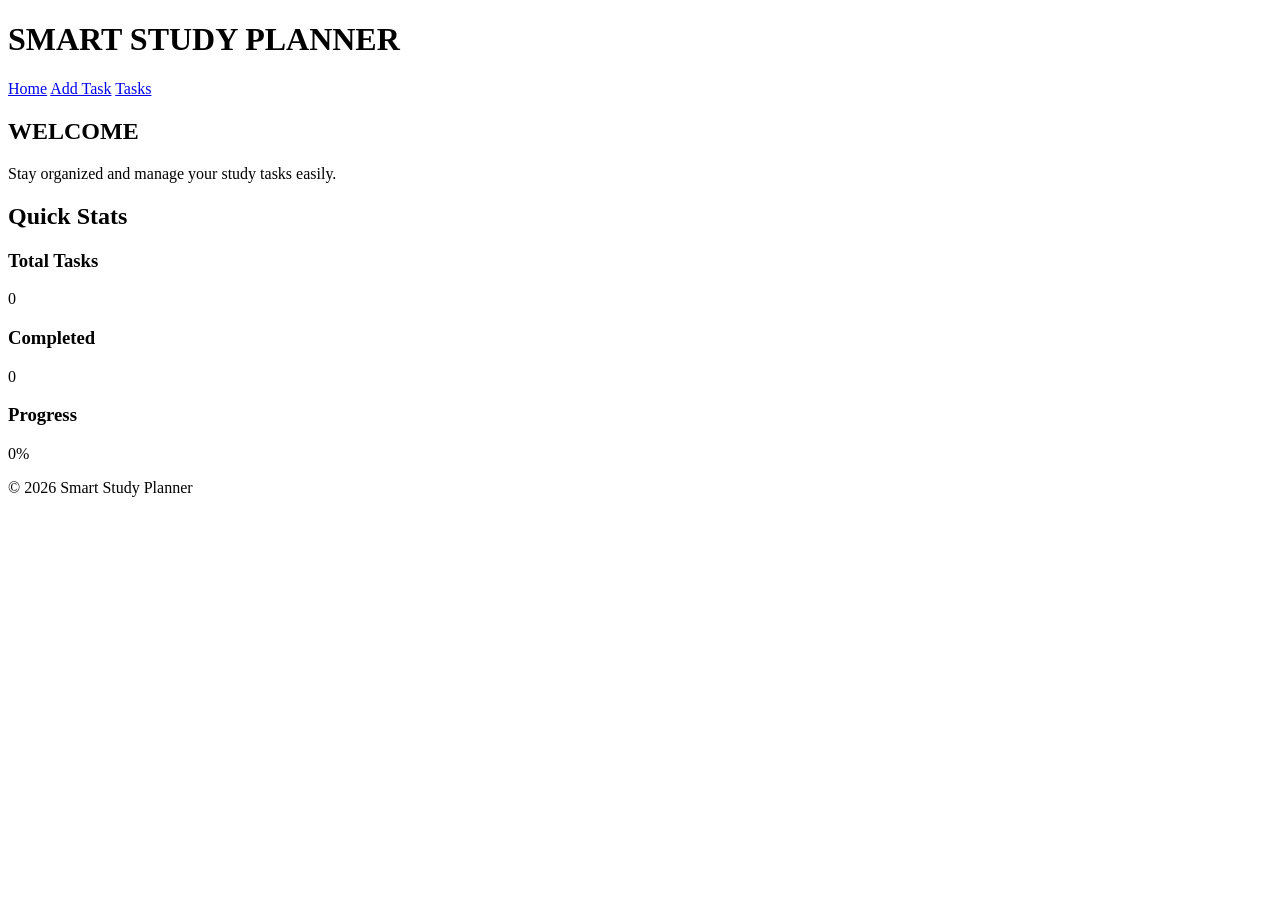
==== index.html @ 5d62ff7e "fix: correct class name for completed tasks stat box and ensure proper structure for progress displa" ====
<!DOCTYPE html>
<html lang="en">
<head>
  <meta charset="UTF-8">
  <meta name="viewport" content="width=device-width, initial-scale=1.0">
  <title>Smart Study Planner - Home</title>
  <link rel="stylesheet" href="style.css">
</head>

<body>

<header>
  <h1>SMART STUDY PLANNER</h1>

  <nav>
    <a href="index.html">Home</a>
    <a href="add-task.html">Add Task</a>
    <a href="tasks.html">Tasks</a>
  </nav>
</header>

<main>
  <section>
    <h2>WELCOME</h2>
    <p>Stay organized and manage your study tasks easily.</p>
  </section>

  <section class="stats-container">
    <h2>Quick Stats</h2>

    <div class="stats-grid">
      <div class="stat-box">
        <h3>Total Tasks</h3>
        <p id="taskCount">0</p>
      </div>

      <div class="stat-box">
        <h3>Completed</h3>
        <p id="completedCount">0</p>
      </div>

      <div class="stat-box">
        <h3>Progress</h3>
        <p id="progress">0%</p>

      </div>

    </div>
    
  </section>
</main>

<footer>
  <p>© 2026 Smart Study Planner</p>
</footer>

<script src="script.js"></script>
</body>
</html>
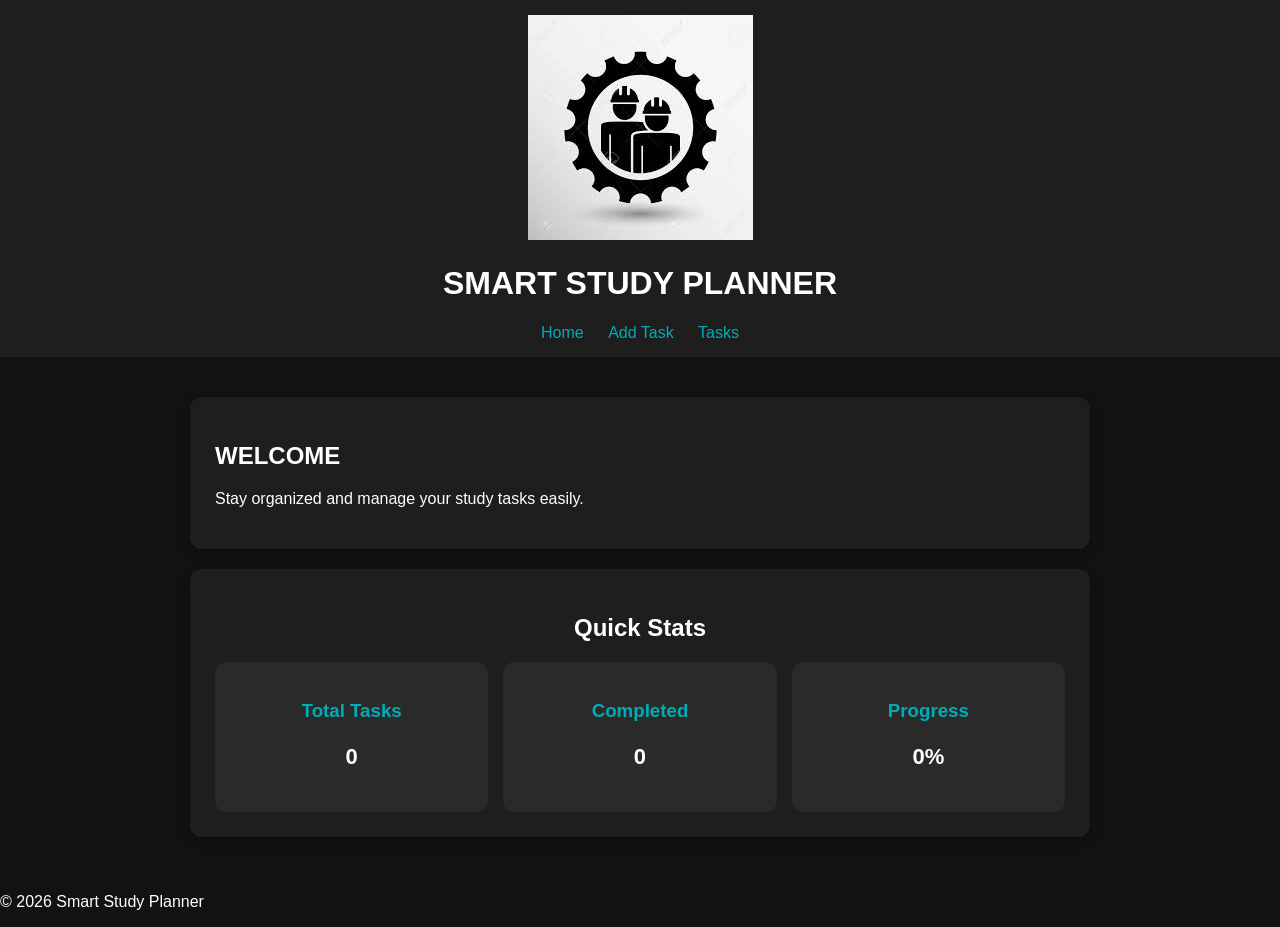
==== commit 65e7f503: "style: restructure header section and add logo image" ====
--- a/index.html
+++ b/index.html
@@ -1,59 +1,57 @@
-<!DOCTYPE html>
+<!doctype html>
 <html lang="en">
-<head>
-  <meta charset="UTF-8">
-  <meta name="viewport" content="width=device-width, initial-scale=1.0">
-  <title>Smart Study Planner - Home</title>
-  <link rel="stylesheet" href="style.css">
-</head>
+  <head>
+    <meta charset="UTF-8" />
+    <meta name="viewport" content="width=device-width, initial-scale=1.0" />
+    <title>Smart Study Planner - Home</title>
+    <link rel="stylesheet" href="style.css" />
+  </head>
 
-<body>
+  <body>
+    <header>
+      <div class="logo-container">
+        <img src="logo.jpg" alt="Logo" class="logo">
+      <h1>SMART STUDY PLANNER</h1>
+      </div>
+      <nav>
+        <a href="index.html">Home</a>
+        <a href="add-task.html">Add Task</a>
+        <a href="tasks.html">Tasks</a>
+      </nav>
+    </header>
 
-<header>
-  <h1>SMART STUDY PLANNER</h1>
+    <main class="container">
+      <section>
+        <h2>WELCOME</h2>
+        <p>Stay organized and manage your study tasks easily.</p>
+      </section>
 
-  <nav>
-    <a href="index.html">Home</a>
-    <a href="add-task.html">Add Task</a>
-    <a href="tasks.html">Tasks</a>
-  </nav>
-</header>
+      <section class="stats-container">
+        <h2>Quick Stats</h2>
 
-<main>
-  <section>
-    <h2>WELCOME</h2>
-    <p>Stay organized and manage your study tasks easily.</p>
-  </section>
+        <div class="stats-grid">
+          <div class="stat-box">
+            <h3>Total Tasks</h3>
+            <p id="taskCount">0</p>
+          </div>
 
-  <section class="stats-container">
-    <h2>Quick Stats</h2>
+          <div class="stat-box">
+            <h3>Completed</h3>
+            <p id="completedCount">0</p>
+          </div>
 
-    <div class="stats-grid">
-      <div class="stat-box">
-        <h3>Total Tasks</h3>
-        <p id="taskCount">0</p>
-      </div>
+          <div class="stat-box">
+            <h3>Progress</h3>
+            <p id="progress">0%</p>
+          </div>
+        </div>
+      </section>
+    </main>
 
-      <div class="stat-box">
-        <h3>Completed</h3>
-        <p id="completedCount">0</p>
-      </div>
+    <footer>
+      <p>© 2026 Smart Study Planner</p>
+    </footer>
 
-      <div class="stat-box">
-        <h3>Progress</h3>
-        <p id="progress">0%</p>
-
-      </div>
-
-    </div>
-    
-  </section>
-</main>
-
-<footer>
-  <p>© 2026 Smart Study Planner</p>
-</footer>
-
-<script src="script.js"></script>
-</body>
-</html>+    <script src="script.js"></script>
+  </body>
+</html>
--- a/style.css
+++ b/style.css
@@ -0,0 +1,119 @@
+body {
+  font-family: Arial, sans-serif;
+  background-color: #121212;
+  color: #ffffff;
+  margin: 0;
+}
+
+header {
+  background: #1e1e1e;
+  padding: 15px;
+  text-align: center;
+}
+
+nav a {
+  color: #00adb5;
+  margin: 10px;
+  text-decoration: none;
+}
+
+main {
+  padding: 20px;
+}
+
+button {
+  background: #00adb5;
+  color: white;
+  padding: 10px;
+  border: none;
+  cursor: pointer;
+  margin-left: 10px;
+}
+
+input,
+select {
+  width: 100%;
+  padding: 8px;
+  margin: 10px 0;
+}
+
+@media (max-width: 768px) {
+  nav a {
+    display: block;
+    margin: 10px 0;
+  }
+}
+
+.task-item {
+  padding: 10px;
+  margin: 10px 0;
+  background: #2a2a2a;
+  border-radius: 8px;
+}
+
+.completed {
+  opacity: 0.6;
+}
+
+.completed h3 {
+  text-decoration: line-through;
+}
+
+.delete-btn {
+  margin-left: 10px;
+  background: red;
+  color: white;
+  border: none;
+  padding: 5px;
+  cursor: pointer;
+}
+
+.stats-container {
+  text-align: center;
+}
+
+.stats-grid {
+  display: grid;
+  grid-template-columns: repeat(auto-fit, minmax(150px, 1fr));
+  gap: 15px;
+  margin-top: 15px;
+}
+
+.stat-box {
+  background: #2a2a2a;
+  padding: 20px;
+  border-radius: 12px;
+  text-align: center;
+  transition: 0.3s ease;
+}
+
+.stat-box:hover {
+  transform: translateY(-5px);
+  background: #333;
+}
+
+.stat-box h3 {
+  margin-bottom: 10px;
+  color: #00adb5;
+}
+
+.stat-box p {
+  font-size: 22px;
+  font-weight: bold;
+}
+
+/* Center the whole app*/
+.container {
+  max-width: 900px;
+  margin: auto;
+  padding: 20px;
+}
+
+/*Make sections feel like cards*/
+section {
+  background: #1e1e1e;
+  padding: 25px;
+  margin: 20px 0;
+  border-radius: 12px;
+  box-shadow: 0 4px 10px rgba(0, 0, 0, 0.3);
+}
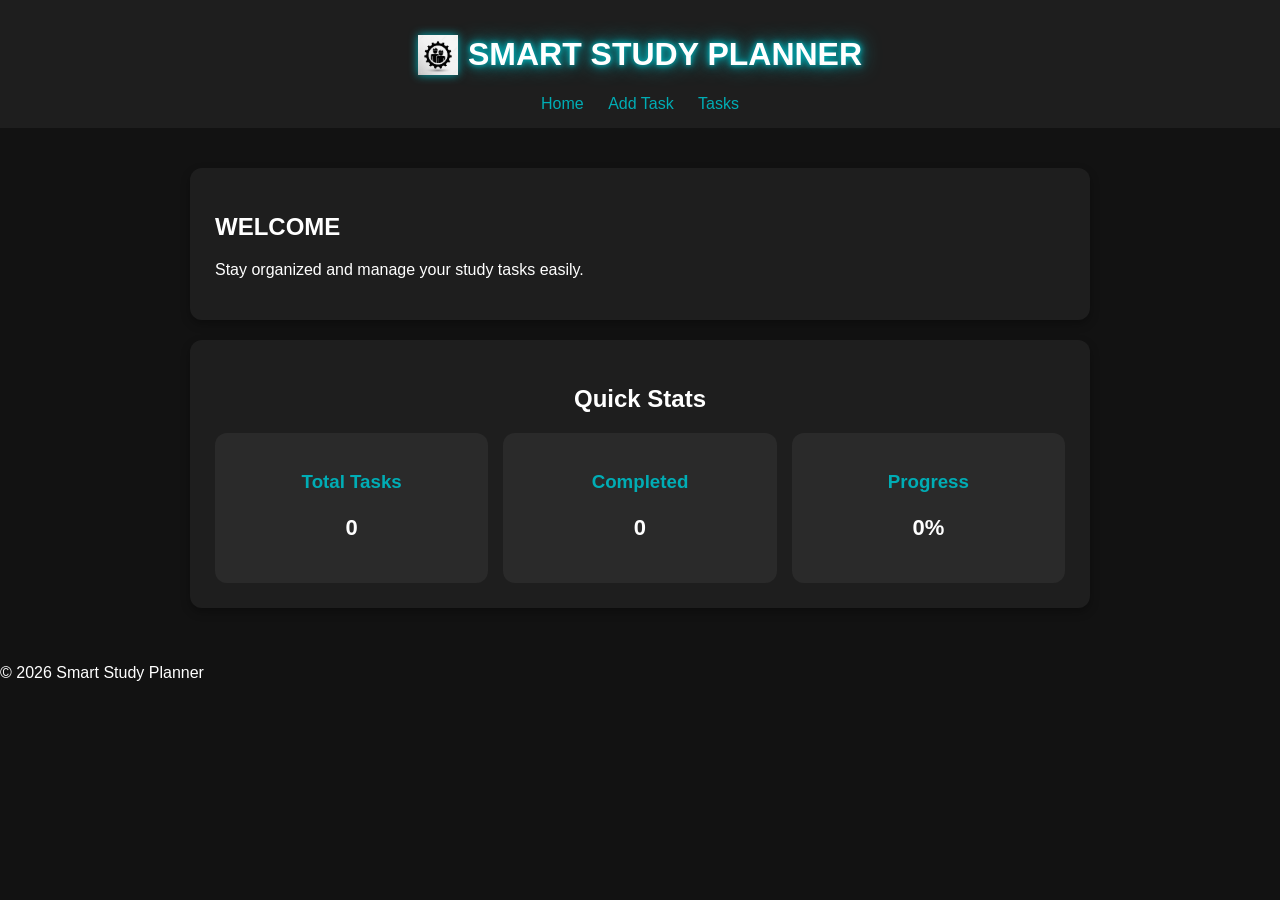
==== commit cc759702: "style: fix progress bar structure in stats section for better display" ====
--- a/index.html
+++ b/index.html
@@ -42,6 +42,9 @@
 
           <div class="stat-box">
             <h3>Progress</h3>
+            <div class="progress-bar">
+              <div id="progressFill"></div>
+            </div>
             <p id="progress">0%</p>
           </div>
         </div>
--- a/style.css
+++ b/style.css
@@ -18,16 +18,24 @@
 }
 
 main {
+  max-width: 800px;
   padding: 20px;
+  margin: auto;
 }
 
 button {
   background: #00adb5;
   color: white;
-  padding: 10px;
+  padding: 10px 15px;
   border: none;
   cursor: pointer;
-  margin-left: 10px;
+  border-radius: 8px;
+  transition: 0.3s;
+}
+
+button:hover {
+  background: #00cfc8;
+  transform: translateY(-2px);
 }
 
 input,
@@ -35,6 +43,18 @@
   width: 100%;
   padding: 8px;
   margin: 10px 0;
+  border-radius: 8px;
+  border: 1px solid #333;
+  background: #2a2a2a;
+  color: white;
+  outline: none;
+  transition: 0.3s;
+}
+
+input:focus,
+select:focus {
+  border-color: #00adb5;
+  box-shadow: 0 0 8px #00adb5;
 }
 
 @media (max-width: 768px) {
@@ -49,6 +69,12 @@
   margin: 10px 0;
   background: #2a2a2a;
   border-radius: 8px;
+  transition: 0.3s;
+}
+
+.task-item:hover {
+  transform: translateY(-3px);
+  background: #333;
 }
 
 .completed {
@@ -117,3 +143,41 @@
   border-radius: 12px;
   box-shadow: 0 4px 10px rgba(0, 0, 0, 0.3);
 }
+
+.logo-container {
+  display: flex;
+  align-items: center;
+  justify-content: center;
+  gap: 10px;
+}
+
+.logo {
+  width: 40px;
+  height: 40px;
+  object-fit: contain;
+  transition: transform 0.3s;
+  filter: drop-shadow(0 0 5px #00adb5);
+}
+
+.logo:hover {
+  transform: rotate(5deg) scale(1.1);
+}
+
+h1 {
+  color: #ffffff;
+  text-shadow:
+    0 0 5px #00adb5,
+    0 0 10px #00adb5,
+    0 0 20px #00adb5;
+}
+
+.filters {
+  margin-bottom: 15px;
+  text-align: center;
+}
+
+.filters button {
+  margin: 5px;
+  padding: 8px 12px;
+  border-radius: 6px;
+}
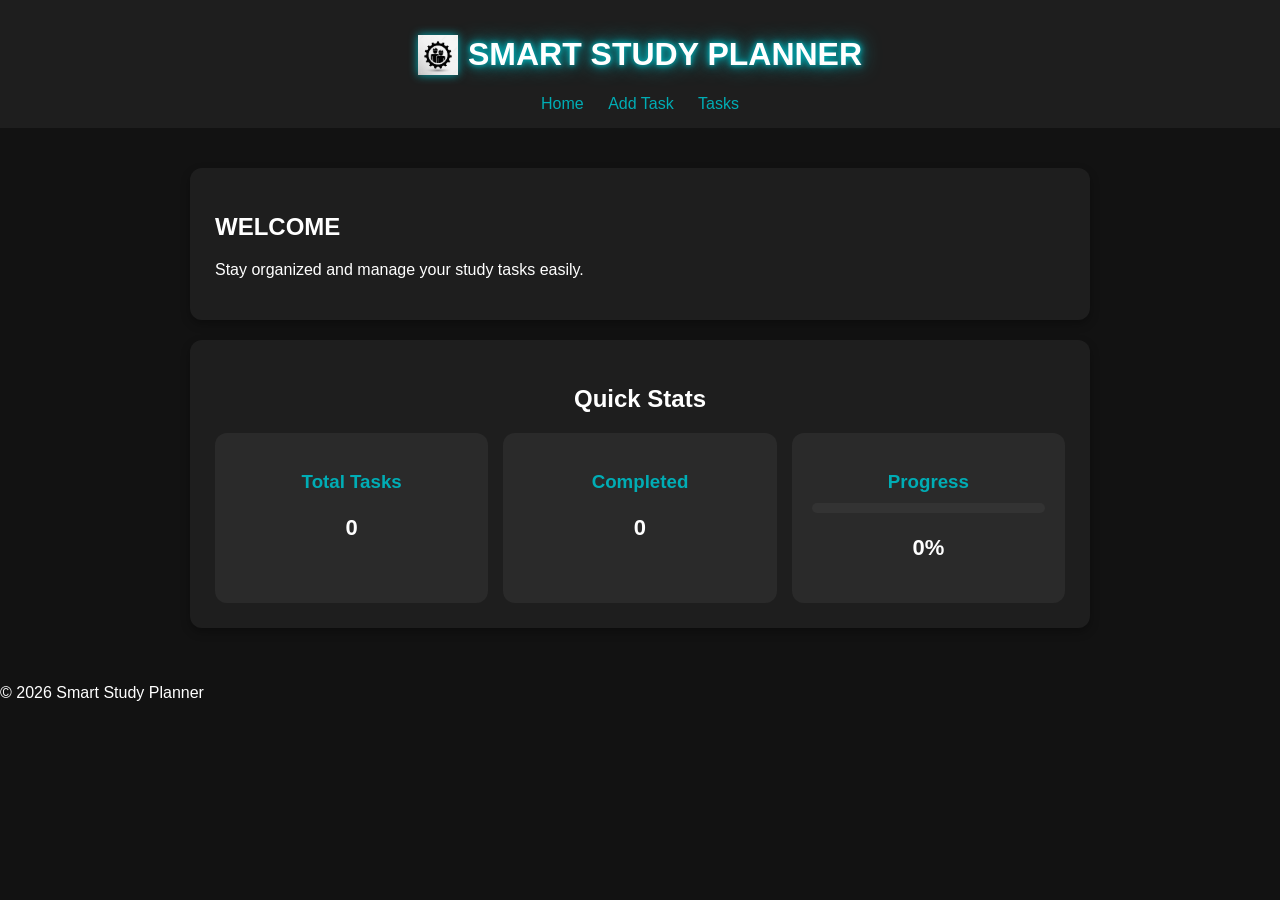
==== commit b0128bbe: "style: fix HTML syntax for logo image and heading elements" ====
--- a/index.html
+++ b/index.html
@@ -10,8 +10,8 @@
   <body>
     <header>
       <div class="logo-container">
-        <img src="logo.jpg" alt="Logo" class="logo">
-      <h1>SMART STUDY PLANNER</h1>
+        <img src="logo.jpg" alt="Logo" class="logo" />
+        <h1>SMART STUDY PLANNER</h1>
       </div>
       <nav>
         <a href="index.html">Home</a>
--- a/style.css
+++ b/style.css
@@ -181,3 +181,19 @@
   padding: 8px 12px;
   border-radius: 6px;
 }
+
+.progress-bar {
+  width: 100%;
+  height: 10px;
+  background: #333;
+  border-radius: 10px;
+  overflow: hidden;
+  margin-bottom: 10px;
+}
+
+#progressFill {
+  height: 100%;
+  width: 0%;
+  background: #00adb5;
+  transition: 0.4s ease;
+}
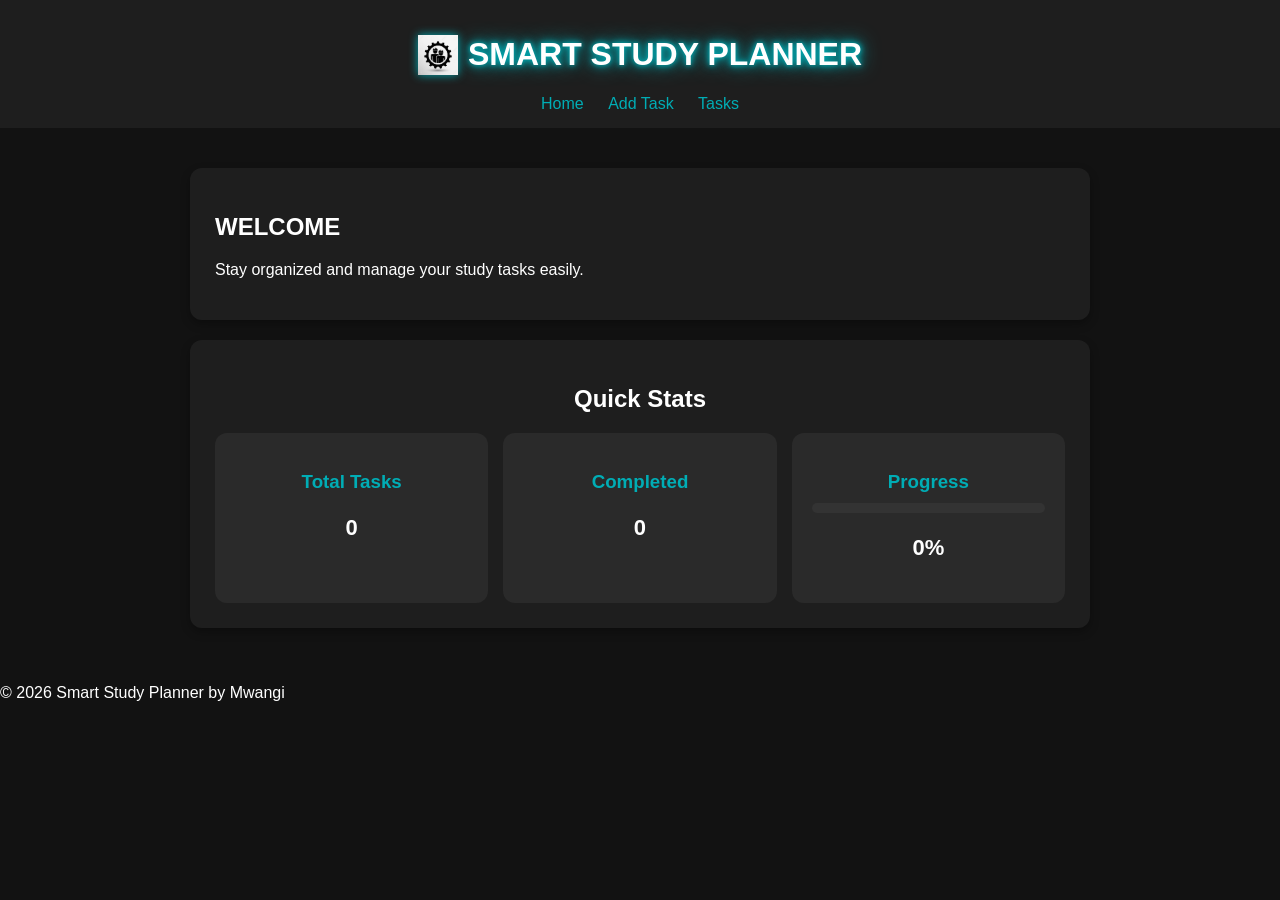
==== commit f937f155: "style: update footer to include author name" ====
--- a/index.html
+++ b/index.html
@@ -52,7 +52,7 @@
     </main>
 
     <footer>
-      <p>© 2026 Smart Study Planner</p>
+      <p>© 2026 Smart Study Planner by Mwangi</p>
     </footer>
 
     <script src="script.js"></script>
